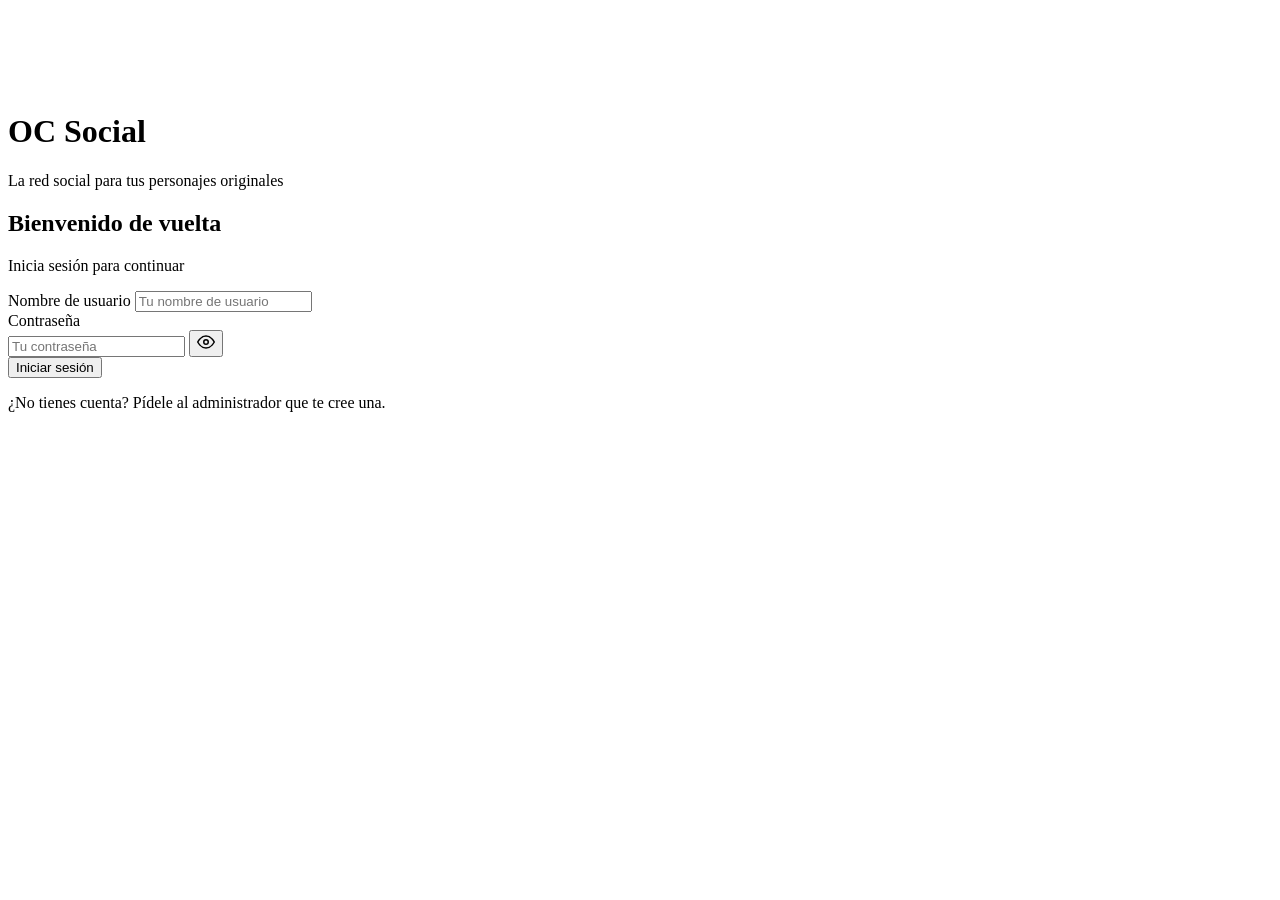
==== index.html @ 45e73474 "Add initial login page structure and functionality" ====
<!DOCTYPE html>
<html lang="es">
<head>
  <meta charset="UTF-8" />
  <meta name="viewport" content="width=device-width, initial-scale=1.0" />
  <title>OC Social — Iniciar sesión</title>
  <link rel="stylesheet" href="css/style.css" />
  <link rel="stylesheet" href="css/login.css" />
</head>
<body data-pagina="login">

  <div class="login-wrapper">
    <!-- Columna izquierda: logo/ilustración -->
    <div class="login-ilustracion" aria-hidden="true">
      <div class="logo-grande">
        <svg viewBox="0 0 80 80" width="80" height="80" fill="none" xmlns="http://www.w3.org/2000/svg">
          <!-- Ícono personalizable: silueta estilizada de dos personas -->
          <circle cx="28" cy="22" r="14" fill="var(--azul)"/>
          <circle cx="52" cy="22" r="14" fill="var(--azul-claro)"/>
          <ellipse cx="28" cy="58" rx="22" ry="14" fill="var(--azul)"/>
          <ellipse cx="52" cy="58" rx="22" ry="14" fill="var(--azul-claro)" opacity="0.7"/>
        </svg>
      </div>
      <h1 class="login-titulo-grande">OC Social</h1>
      <p class="login-subtitulo">La red social para tus personajes originales</p>
    </div>

    <!-- Columna derecha: formulario -->
    <div class="login-formulario-wrapper">
      <div class="login-card">
        <h2 class="login-bienvenida">Bienvenido de vuelta</h2>
        <p class="login-subtexto">Inicia sesión para continuar</p>

        <div id="login-error" class="login-error" role="alert" aria-live="polite"></div>

        <div id="form-login" class="form-login">
          <div class="campo-grupo">
            <label for="input-nombre" class="campo-label">Nombre de usuario</label>
            <input
              type="text"
              id="input-nombre"
              class="campo-input"
              placeholder="Tu nombre de usuario"
              autocomplete="username"
              autocapitalize="none"
              spellcheck="false"
              maxlength="50"
            />
          </div>

          <div class="campo-grupo">
            <label for="input-pass" class="campo-label">Contraseña</label>
            <div class="input-pass-wrapper">
              <input
                type="password"
                id="input-pass"
                class="campo-input"
                placeholder="Tu contraseña"
                autocomplete="current-password"
                maxlength="100"
              />
              <button
                type="button"
                class="btn-toggle-pass"
                onclick="togglePass()"
                aria-label="Mostrar/ocultar contraseña"
              >
                <svg id="ico-ojo" viewBox="0 0 24 24" width="18" height="18" fill="none" stroke="currentColor" stroke-width="2">
                  <path d="M1 12s4-8 11-8 11 8 11 8-4 8-11 8-11-8-11-8z"/>
                  <circle cx="12" cy="12" r="3"/>
                </svg>
              </button>
            </div>
          </div>

          <button
            type="button"
            id="btn-login"
            class="btn-primario btn-login"
            onclick="submitLogin()"
          >
            Iniciar sesión
          </button>
        </div>

        <p class="login-nota">
          ¿No tienes cuenta? Pídele al administrador que te cree una.
        </p>
      </div>
    </div>
  </div>

  <script src="js/config.js"></script>
  <script src="js/auth.js"></script>
  <script>
    // Handlers específicos del login
    function submitLogin() {
      // Simular submit del form
      const nombre = document.getElementById("input-nombre").value.trim();
      const contraseña = document.getElementById("input-pass").value;
      const btnLogin = document.getElementById("btn-login");
      const errorDiv = document.getElementById("login-error");

      if (!nombre || !contraseña) {
        errorDiv.textContent = "Por favor completa todos los campos.";
        return;
      }

      btnLogin.disabled = true;
      btnLogin.textContent = "Iniciando sesión…";
      errorDiv.textContent = "";

      API.post("/auth/login", { nombre, contraseña })
        .then(data => {
          localStorage.setItem("oc_token", data.token);
          localStorage.setItem("oc_usuario", data.nombre);
          localStorage.setItem("oc_rol", data.rol);
          window.location.href = "/html/lobby.html";
        })
        .catch(err => {
          errorDiv.textContent = err.mensaje || "Error al iniciar sesión.";
          btnLogin.disabled = false;
          btnLogin.textContent = "Iniciar sesión";
        });
    }

    function togglePass() {
      const input = document.getElementById("input-pass");
      input.type = input.type === "password" ? "text" : "password";
    }

    // Enter para login
    document.addEventListener("keydown", e => {
      if (e.key === "Enter") submitLogin();
    });

    // Si ya hay sesión, verificar y redirigir
    if (localStorage.getItem("oc_token")) {
      API.get("/auth/verify")
        .then(() => { window.location.href = "/html/lobby.html"; })
        .catch(() => { localStorage.clear(); });
    }
  </script>
</body>
</html>
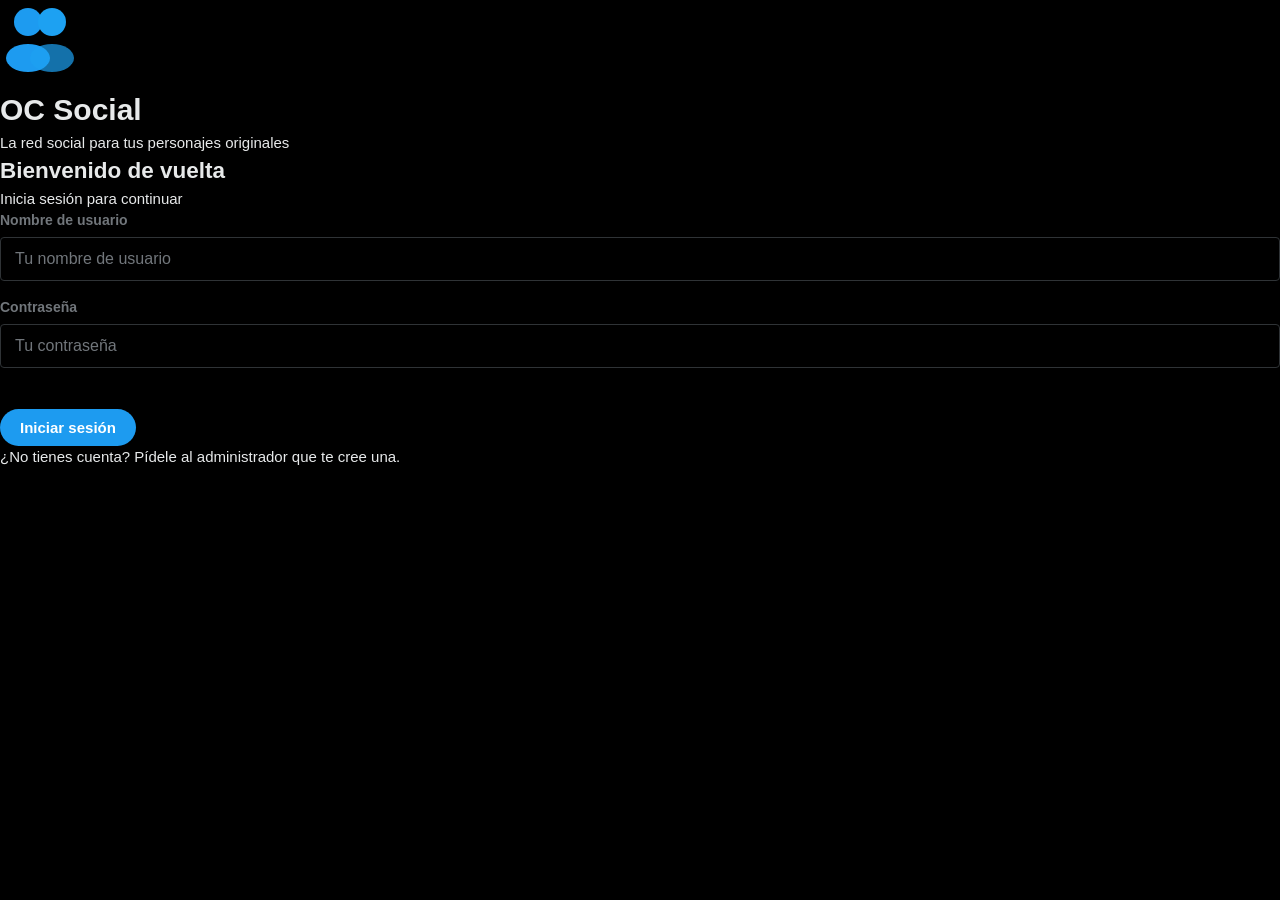
==== commit 1169eefb: "Update index.html" ====
--- a/index.html
+++ b/index.html
@@ -4,8 +4,8 @@
   <meta charset="UTF-8" />
   <meta name="viewport" content="width=device-width, initial-scale=1.0" />
   <title>OC Social — Iniciar sesión</title>
+  <!-- Solo usamos style.css, que ya incluye los estilos del login -->
   <link rel="stylesheet" href="css/style.css" />
-  <link rel="stylesheet" href="css/login.css" />
 </head>
 <body data-pagina="login">
 
@@ -14,7 +14,6 @@
     <div class="login-ilustracion" aria-hidden="true">
       <div class="logo-grande">
         <svg viewBox="0 0 80 80" width="80" height="80" fill="none" xmlns="http://www.w3.org/2000/svg">
-          <!-- Ícono personalizable: silueta estilizada de dos personas -->
           <circle cx="28" cy="22" r="14" fill="var(--azul)"/>
           <circle cx="52" cy="22" r="14" fill="var(--azul-claro)"/>
           <ellipse cx="28" cy="58" rx="22" ry="14" fill="var(--azul)"/>
@@ -95,9 +94,9 @@
   <script>
     // Handlers específicos del login
     function submitLogin() {
-      // Simular submit del form
       const nombre = document.getElementById("input-nombre").value.trim();
-      const contraseña = document.getElementById("input-pass").value;
+      // ¡Corregido! Ahora la contraseña también se limpia de espacios
+      const contraseña = document.getElementById("input-pass").value.trim();
       const btnLogin = document.getElementById("btn-login");
       const errorDiv = document.getElementById("login-error");
 
--- a/css/style.css
+++ b/css/style.css
@@ -0,0 +1,860 @@
+/* css/style.css */
+/* Estilos globales — OC Social — Dark mode estilo Twitter/X */
+
+/* ============================================================
+   VARIABLES Y RESET
+   ============================================================ */
+:root {
+  --bg-primario:    #000000;
+  --bg-secundario:  #16181c;
+  --bg-hover:       #1d1f23;
+  --bg-modal:       #000000cc;
+  --borde:          #2f3336;
+  --texto-primario: #e7e9ea;
+  --texto-secundario: #71767b;
+  --texto-link:     #1d9bf0;
+  --azul:           #1d9bf0;
+  --azul-hover:     #1a8cd8;
+  --azul-claro:     #1da1f2;
+  --azul-fondo:     #031018;
+  --rojo:           #f4212e;
+  --rojo-fondo:     #200608;
+  --verde:          #00ba7c;
+  --amarillo:       #ffd400;
+  --radio-sm:       4px;
+  --radio-md:       12px;
+  --radio-lg:       9999px;
+  --sombra:         0 1px 3px rgba(0,0,0,0.5);
+  --transicion:     0.2s ease;
+  --sidebar-w:      275px;
+  --feed-max:       600px;
+}
+
+*, *::before, *::after {
+  box-sizing: border-box;
+  margin: 0;
+  padding: 0;
+}
+
+html { scroll-behavior: smooth; }
+
+body {
+  background: var(--bg-primario);
+  color: var(--texto-primario);
+  font-family: -apple-system, BlinkMacSystemFont, "Segoe UI", Roboto,
+               "Helvetica Neue", Arial, sans-serif;
+  font-size: 15px;
+  line-height: 1.5;
+  min-height: 100vh;
+  -webkit-font-smoothing: antialiased;
+}
+
+a { color: var(--azul); text-decoration: none; }
+a:hover { text-decoration: underline; }
+
+img { max-width: 100%; display: block; }
+
+button {
+  cursor: pointer;
+  font-family: inherit;
+  font-size: inherit;
+  border: none;
+  background: none;
+}
+
+input, textarea, select {
+  font-family: inherit;
+  font-size: inherit;
+  color: var(--texto-primario);
+  background: var(--bg-secundario);
+  border: 1px solid var(--borde);
+  border-radius: var(--radio-sm);
+  outline: none;
+  transition: border-color var(--transicion);
+}
+
+input:focus, textarea:focus, select:focus {
+  border-color: var(--azul);
+}
+
+textarea { resize: vertical; }
+
+/* ============================================================
+   LAYOUT PRINCIPAL (sidebar + feed + aside)
+   ============================================================ */
+.app-layout {
+  display: flex;
+  min-height: 100vh;
+  max-width: 1265px;
+  margin: 0 auto;
+}
+
+/* ── Sidebar ── */
+.sidebar {
+  width: var(--sidebar-w);
+  flex-shrink: 0;
+  position: sticky;
+  top: 0;
+  height: 100vh;
+  display: flex;
+  flex-direction: column;
+  padding: 0 12px;
+  border-right: 1px solid var(--borde);
+  overflow-y: auto;
+}
+
+.sidebar-logo {
+  padding: 12px 0;
+  margin-bottom: 4px;
+}
+
+.sidebar-logo svg { width: 40px; height: 40px; }
+
+.sidebar-nav {
+  display: flex;
+  flex-direction: column;
+  gap: 2px;
+  flex: 1;
+}
+
+.nav-item {
+  display: flex;
+  align-items: center;
+  gap: 20px;
+  padding: 12px;
+  border-radius: var(--radio-lg);
+  color: var(--texto-primario);
+  font-size: 20px;
+  font-weight: 400;
+  transition: background var(--transicion);
+  cursor: pointer;
+  text-decoration: none;
+  user-select: none;
+}
+
+.nav-item:hover {
+  background: var(--bg-hover);
+  text-decoration: none;
+}
+
+.nav-item.activo { font-weight: 700; }
+
+.nav-item svg {
+  width: 26px;
+  height: 26px;
+  flex-shrink: 0;
+}
+
+.nav-item .nav-label { font-size: 19px; }
+
+.nav-item.nav-danger:hover { color: var(--rojo); }
+.nav-item.nav-admin { color: var(--amarillo); }
+
+.sidebar-usuario {
+  display: flex;
+  align-items: center;
+  gap: 12px;
+  padding: 12px;
+  margin: 8px 0;
+  border-radius: var(--radio-lg);
+  cursor: pointer;
+  transition: background var(--transicion);
+}
+
+.sidebar-usuario:hover { background: var(--bg-hover); }
+
+.sidebar-usuario-avatar {
+  width: 40px;
+  height: 40px;
+  border-radius: 50%;
+  background: var(--borde);
+  overflow: hidden;
+  flex-shrink: 0;
+}
+
+.sidebar-usuario-info { flex: 1; min-width: 0; }
+
+.sidebar-usuario-nombre {
+  font-weight: 700;
+  font-size: 15px;
+  white-space: nowrap;
+  overflow: hidden;
+  text-overflow: ellipsis;
+}
+
+.sidebar-usuario-rol {
+  color: var(--texto-secundario);
+  font-size: 13px;
+}
+
+/* ── Feed (columna central) ── */
+.feed {
+  flex: 1;
+  max-width: var(--feed-max);
+  border-right: 1px solid var(--borde);
+  min-height: 100vh;
+}
+
+.feed-header {
+  position: sticky;
+  top: 0;
+  background: rgba(0,0,0,0.85);
+  backdrop-filter: blur(12px);
+  -webkit-backdrop-filter: blur(12px);
+  border-bottom: 1px solid var(--borde);
+  padding: 14px 16px;
+  z-index: 10;
+  display: flex;
+  align-items: center;
+  gap: 16px;
+}
+
+.feed-header h2 {
+  font-size: 20px;
+  font-weight: 700;
+}
+
+.btn-volver {
+  display: flex;
+  align-items: center;
+  justify-content: center;
+  width: 34px;
+  height: 34px;
+  border-radius: 50%;
+  color: var(--texto-primario);
+  transition: background var(--transicion);
+}
+
+.btn-volver:hover { background: var(--bg-hover); }
+.btn-volver svg { width: 20px; height: 20px; }
+
+/* ── Panel derecho (aside) ── */
+.aside-panel {
+  width: 350px;
+  flex-shrink: 0;
+  padding: 0 16px;
+  display: flex;
+  flex-direction: column;
+  gap: 16px;
+}
+
+/* ============================================================
+   PUBLICACIONES / TWEETS
+   ============================================================ */
+.publicacion {
+  display: flex;
+  gap: 12px;
+  padding: 12px 16px;
+  border-bottom: 1px solid var(--borde);
+  transition: background var(--transicion);
+  cursor: default;
+}
+
+.publicacion:hover { background: rgba(255,255,255,0.03); }
+
+.pub-avatar-col { flex-shrink: 0; }
+
+.pub-avatar {
+  width: 48px;
+  height: 48px;
+  border-radius: 50%;
+  background: var(--borde);
+  overflow: hidden;
+  object-fit: cover;
+}
+
+.pub-avatar img {
+  width: 100%;
+  height: 100%;
+  object-fit: cover;
+}
+
+.pub-contenido { flex: 1; min-width: 0; }
+
+.pub-header {
+  display: flex;
+  align-items: center;
+  gap: 6px;
+  flex-wrap: wrap;
+  margin-bottom: 4px;
+}
+
+.pub-nombre {
+  font-weight: 700;
+  font-size: 15px;
+  color: var(--texto-primario);
+}
+
+.pub-apellido { color: var(--texto-primario); font-weight: 700; }
+
+.pub-usuario-real {
+  color: var(--texto-secundario);
+  font-size: 14px;
+}
+
+.pub-fecha {
+  color: var(--texto-secundario);
+  font-size: 14px;
+  margin-left: auto;
+}
+
+.pub-titulo {
+  font-weight: 700;
+  font-size: 16px;
+  margin-bottom: 4px;
+  word-break: break-word;
+}
+
+.pub-texto {
+  color: var(--texto-primario);
+  font-size: 15px;
+  word-break: break-word;
+  white-space: pre-wrap;
+  line-height: 1.5;
+  margin-bottom: 8px;
+}
+
+.pub-imagenes {
+  display: grid;
+  gap: 4px;
+  border-radius: var(--radio-md);
+  overflow: hidden;
+  margin-bottom: 8px;
+}
+
+.pub-imagenes.uno { grid-template-columns: 1fr; }
+.pub-imagenes.dos { grid-template-columns: 1fr 1fr; }
+
+.pub-img {
+  width: 100%;
+  aspect-ratio: 1;
+  object-fit: cover;
+  cursor: pointer;
+  transition: opacity var(--transicion);
+}
+
+.pub-img:hover { opacity: 0.9; }
+
+/* Acciones de publicación (like, comentar, eliminar) */
+.pub-acciones {
+  display: flex;
+  align-items: center;
+  gap: 4px;
+  margin-top: 8px;
+}
+
+.pub-accion-btn {
+  display: flex;
+  align-items: center;
+  gap: 6px;
+  padding: 6px 10px;
+  border-radius: var(--radio-lg);
+  color: var(--texto-secundario);
+  font-size: 13px;
+  transition: all var(--transicion);
+  background: none;
+  border: none;
+}
+
+.pub-accion-btn:hover { color: var(--azul); background: var(--azul-fondo); }
+.pub-accion-btn.liked { color: var(--rojo); }
+.pub-accion-btn.liked:hover { background: var(--rojo-fondo); }
+.pub-accion-btn svg { width: 18px; height: 18px; }
+.pub-accion-btn.btn-eliminar:hover { color: var(--rojo); background: var(--rojo-fondo); }
+
+.pub-accion-sep { flex: 1; }
+
+/* ── Comentarios ── */
+.pub-comentarios {
+  border-top: 1px solid var(--borde);
+  margin-top: 8px;
+  padding-top: 8px;
+}
+
+.comentario {
+  display: flex;
+  gap: 10px;
+  padding: 8px 0;
+  border-bottom: 1px solid rgba(255,255,255,0.05);
+}
+
+.comentario:last-child { border-bottom: none; }
+
+.coment-avatar {
+  width: 32px;
+  height: 32px;
+  border-radius: 50%;
+  background: var(--borde);
+  overflow: hidden;
+  flex-shrink: 0;
+}
+
+.coment-avatar img { width: 100%; height: 100%; object-fit: cover; }
+
+.coment-contenido { flex: 1; min-width: 0; }
+
+.coment-header {
+  display: flex;
+  align-items: center;
+  gap: 6px;
+  margin-bottom: 2px;
+}
+
+.coment-nombre { font-weight: 700; font-size: 14px; }
+.coment-fecha { color: var(--texto-secundario); font-size: 12px; margin-left: auto; }
+.coment-texto { font-size: 14px; word-break: break-word; }
+
+.btn-del-coment {
+  color: var(--texto-secundario);
+  padding: 2px 6px;
+  border-radius: var(--radio-sm);
+  font-size: 12px;
+  transition: all var(--transicion);
+}
+
+.btn-del-coment:hover { color: var(--rojo); background: var(--rojo-fondo); }
+
+/* Formulario de comentario */
+.form-comentario {
+  display: flex;
+  gap: 10px;
+  align-items: flex-start;
+  padding: 8px 0 4px;
+}
+
+.form-comentario textarea {
+  flex: 1;
+  padding: 8px 12px;
+  border-radius: 18px;
+  background: var(--bg-hover);
+  border: 1px solid var(--borde);
+  color: var(--texto-primario);
+  font-size: 14px;
+  min-height: 38px;
+  max-height: 120px;
+  resize: none;
+  line-height: 1.4;
+}
+
+.form-comentario textarea::placeholder { color: var(--texto-secundario); }
+
+/* ── Selector de OC para acciones ── */
+.selector-oc-overlay {
+  position: fixed;
+  inset: 0;
+  background: var(--bg-modal);
+  z-index: 100;
+  display: flex;
+  align-items: center;
+  justify-content: center;
+  padding: 16px;
+}
+
+.selector-oc-card {
+  background: var(--bg-secundario);
+  border: 1px solid var(--borde);
+  border-radius: var(--radio-md);
+  padding: 24px;
+  max-width: 400px;
+  width: 100%;
+  max-height: 80vh;
+  overflow-y: auto;
+}
+
+.selector-oc-card h3 {
+  font-size: 18px;
+  font-weight: 700;
+  margin-bottom: 16px;
+}
+
+.selector-oc-lista { display: flex; flex-direction: column; gap: 8px; }
+
+.selector-oc-item {
+  display: flex;
+  align-items: center;
+  gap: 12px;
+  padding: 10px 12px;
+  border-radius: var(--radio-md);
+  border: 1px solid var(--borde);
+  cursor: pointer;
+  transition: all var(--transicion);
+}
+
+.selector-oc-item:hover {
+  background: var(--bg-hover);
+  border-color: var(--azul);
+}
+
+.selector-oc-img {
+  width: 40px;
+  height: 40px;
+  border-radius: 50%;
+  object-fit: cover;
+  background: var(--borde);
+}
+
+.selector-oc-nombre { font-weight: 600; font-size: 15px; }
+
+/* ============================================================
+   BOTONES GLOBALES
+   ============================================================ */
+.btn-primario {
+  background: var(--azul);
+  color: #fff;
+  font-weight: 700;
+  font-size: 15px;
+  padding: 10px 20px;
+  border-radius: var(--radio-lg);
+  transition: background var(--transicion);
+  border: none;
+}
+
+.btn-primario:hover:not(:disabled) { background: var(--azul-hover); }
+.btn-primario:disabled { opacity: 0.5; cursor: not-allowed; }
+
+.btn-secundario {
+  background: transparent;
+  color: var(--texto-primario);
+  font-weight: 700;
+  font-size: 15px;
+  padding: 9px 20px;
+  border-radius: var(--radio-lg);
+  border: 1px solid var(--borde);
+  transition: background var(--transicion);
+}
+
+.btn-secundario:hover { background: var(--bg-hover); }
+
+.btn-peligro {
+  background: var(--rojo);
+  color: #fff;
+  font-weight: 700;
+  padding: 9px 20px;
+  border-radius: var(--radio-lg);
+  transition: opacity var(--transicion);
+  border: none;
+}
+
+.btn-peligro:hover:not(:disabled) { opacity: 0.85; }
+
+.btn-icono {
+  display: flex;
+  align-items: center;
+  justify-content: center;
+  width: 36px;
+  height: 36px;
+  border-radius: 50%;
+  color: var(--texto-secundario);
+  transition: all var(--transicion);
+  background: none;
+  border: none;
+}
+
+.btn-icono:hover { background: var(--bg-hover); color: var(--texto-primario); }
+.btn-icono svg { width: 20px; height: 20px; }
+
+/* ============================================================
+   FORMULARIOS GLOBALES
+   ============================================================ */
+.campo-grupo {
+  display: flex;
+  flex-direction: column;
+  gap: 6px;
+  margin-bottom: 16px;
+}
+
+.campo-label {
+  font-size: 14px;
+  font-weight: 600;
+  color: var(--texto-secundario);
+}
+
+.campo-input {
+  padding: 12px 14px;
+  border-radius: var(--radio-sm);
+  background: transparent;
+  border: 1px solid var(--borde);
+  color: var(--texto-primario);
+  font-size: 16px;
+  width: 100%;
+  transition: border-color var(--transicion);
+}
+
+.campo-input:focus { border-color: var(--azul); }
+.campo-input::placeholder { color: var(--texto-secundario); }
+
+.campo-input-area {
+  padding: 12px 14px;
+  border-radius: var(--radio-sm);
+  background: transparent;
+  border: 1px solid var(--borde);
+  color: var(--texto-primario);
+  font-size: 15px;
+  width: 100%;
+  min-height: 80px;
+  transition: border-color var(--transicion);
+}
+
+.campo-input-area:focus { border-color: var(--azul); }
+.campo-input-area::placeholder { color: var(--texto-secundario); }
+
+/* ============================================================
+   MODALES
+   ============================================================ */
+.modal-overlay {
+  position: fixed;
+  inset: 0;
+  background: rgba(0,0,0,0.7);
+  z-index: 200;
+  display: flex;
+  align-items: center;
+  justify-content: center;
+  padding: 16px;
+  animation: fadeIn 0.15s ease;
+}
+
+.modal-card {
+  background: var(--bg-primario);
+  border: 1px solid var(--borde);
+  border-radius: var(--radio-md);
+  padding: 24px;
+  max-width: 500px;
+  width: 100%;
+  max-height: 90vh;
+  overflow-y: auto;
+  animation: slideUp 0.2s ease;
+}
+
+.modal-header {
+  display: flex;
+  align-items: center;
+  justify-content: space-between;
+  margin-bottom: 20px;
+}
+
+.modal-header h3 { font-size: 20px; font-weight: 700; }
+
+.modal-footer {
+  display: flex;
+  justify-content: flex-end;
+  gap: 10px;
+  margin-top: 20px;
+  padding-top: 16px;
+  border-top: 1px solid var(--borde);
+}
+
+@keyframes fadeIn { from { opacity: 0 } to { opacity: 1 } }
+@keyframes slideUp { from { transform: translateY(20px); opacity: 0 } to { transform: translateY(0); opacity: 1 } }
+
+/* ============================================================
+   CARDS DE OC / USUARIO
+   ============================================================ */
+.oc-card {
+  display: flex;
+  gap: 12px;
+  padding: 14px 16px;
+  border-bottom: 1px solid var(--borde);
+  transition: background var(--transicion);
+  align-items: flex-start;
+}
+
+.oc-card:hover { background: var(--bg-hover); }
+
+.oc-card-avatar {
+  width: 56px;
+  height: 56px;
+  border-radius: 50%;
+  object-fit: cover;
+  background: var(--borde);
+  flex-shrink: 0;
+}
+
+.oc-card-info { flex: 1; min-width: 0; }
+
+.oc-card-nombre {
+  font-weight: 700;
+  font-size: 16px;
+  margin-bottom: 2px;
+}
+
+.oc-card-desc {
+  color: var(--texto-secundario);
+  font-size: 14px;
+  word-break: break-word;
+}
+
+.oc-card-acciones {
+  display: flex;
+  gap: 8px;
+  align-items: center;
+}
+
+/* ============================================================
+   TOAST / NOTIFICACIONES
+   ============================================================ */
+.toast {
+  position: fixed;
+  bottom: 24px;
+  left: 50%;
+  transform: translateX(-50%) translateY(80px);
+  background: var(--texto-primario);
+  color: var(--bg-primario);
+  padding: 12px 20px;
+  border-radius: var(--radio-lg);
+  font-size: 14px;
+  font-weight: 600;
+  z-index: 9999;
+  transition: transform 0.3s ease;
+  white-space: nowrap;
+  box-shadow: var(--sombra);
+}
+
+.toast.show { transform: translateX(-50%) translateY(0); }
+.toast.toast-error { background: var(--rojo); color: #fff; }
+.toast.toast-exito { background: var(--verde); color: #fff; }
+
+/* ============================================================
+   ESTADOS VACÍOS Y CARGA
+   ============================================================ */
+.estado-vacio {
+  display: flex;
+  flex-direction: column;
+  align-items: center;
+  gap: 12px;
+  padding: 48px 16px;
+  color: var(--texto-secundario);
+  text-align: center;
+}
+
+.estado-vacio svg { width: 48px; height: 48px; opacity: 0.4; }
+.estado-vacio h3 { font-size: 20px; font-weight: 700; color: var(--texto-primario); }
+.estado-vacio p { font-size: 15px; max-width: 300px; }
+
+.spinner {
+  width: 20px;
+  height: 20px;
+  border: 2px solid var(--borde);
+  border-top-color: var(--azul);
+  border-radius: 50%;
+  animation: spin 0.7s linear infinite;
+  display: inline-block;
+}
+
+@keyframes spin { to { transform: rotate(360deg) } }
+
+.cargando {
+  display: flex;
+  justify-content: center;
+  padding: 32px;
+}
+
+/* ============================================================
+   BADGE / ETIQUETAS
+   ============================================================ */
+.badge {
+  font-size: 11px;
+  font-weight: 700;
+  padding: 2px 8px;
+  border-radius: var(--radio-lg);
+  letter-spacing: 0.3px;
+}
+
+.badge-admin { background: var(--amarillo); color: #000; }
+.badge-suspendido { background: var(--rojo); color: #fff; }
+
+/* ============================================================
+   SELECTOR DE IMAGEN
+   ============================================================ */
+.img-picker {
+  display: flex;
+  flex-direction: column;
+  gap: 8px;
+}
+
+.img-picker-preview {
+  width: 100px;
+  height: 100px;
+  border-radius: 50%;
+  object-fit: cover;
+  background: var(--bg-hover);
+  border: 2px dashed var(--borde);
+  display: flex;
+  align-items: center;
+  justify-content: center;
+  cursor: pointer;
+  overflow: hidden;
+  transition: border-color var(--transicion);
+}
+
+.img-picker-preview:hover { border-color: var(--azul); }
+.img-picker-preview img { width: 100%; height: 100%; object-fit: cover; }
+
+.img-picker-preview-pub {
+  width: 100%;
+  height: 160px;
+  border-radius: var(--radio-md);
+  background: var(--bg-hover);
+  border: 2px dashed var(--borde);
+  display: flex;
+  align-items: center;
+  justify-content: center;
+  cursor: pointer;
+  overflow: hidden;
+  transition: border-color var(--transicion);
+}
+
+.img-picker-preview-pub img { width: 100%; height: 100%; object-fit: cover; }
+
+/* ============================================================
+   TABS
+   ============================================================ */
+.tabs {
+  display: flex;
+  border-bottom: 1px solid var(--borde);
+}
+
+.tab-btn {
+  flex: 1;
+  padding: 14px 0;
+  color: var(--texto-secundario);
+  font-size: 15px;
+  font-weight: 500;
+  text-align: center;
+  cursor: pointer;
+  border-bottom: 2px solid transparent;
+  transition: all var(--transicion);
+  background: none;
+  border: none;
+  border-bottom: 2px solid transparent;
+}
+
+.tab-btn:hover { background: var(--bg-hover); color: var(--texto-primario); }
+.tab-btn.activo { color: var(--texto-primario); font-weight: 700; border-bottom-color: var(--azul); }
+
+/* ============================================================
+   RESPONSIVE
+   ============================================================ */
+@media (max-width: 1100px) {
+  .aside-panel { display: none; }
+}
+
+@media (max-width: 700px) {
+  .sidebar {
+    width: 68px;
+    padding: 0 6px;
+    border-right: 1px solid var(--borde);
+  }
+
+  .nav-label { display: none; }
+  .sidebar-usuario-info { display: none; }
+  .nav-item { justify-content: center; gap: 0; padding: 12px; }
+  .sidebar-usuario { justify-content: center; }
+
+  .feed { max-width: 100%; }
+  .app-layout { max-width: 100%; }
+}
+
+@media (max-width: 480px) {
+  .pub-fecha { display: none; }
+  .pub-usuario-real { display: none; }
+}
